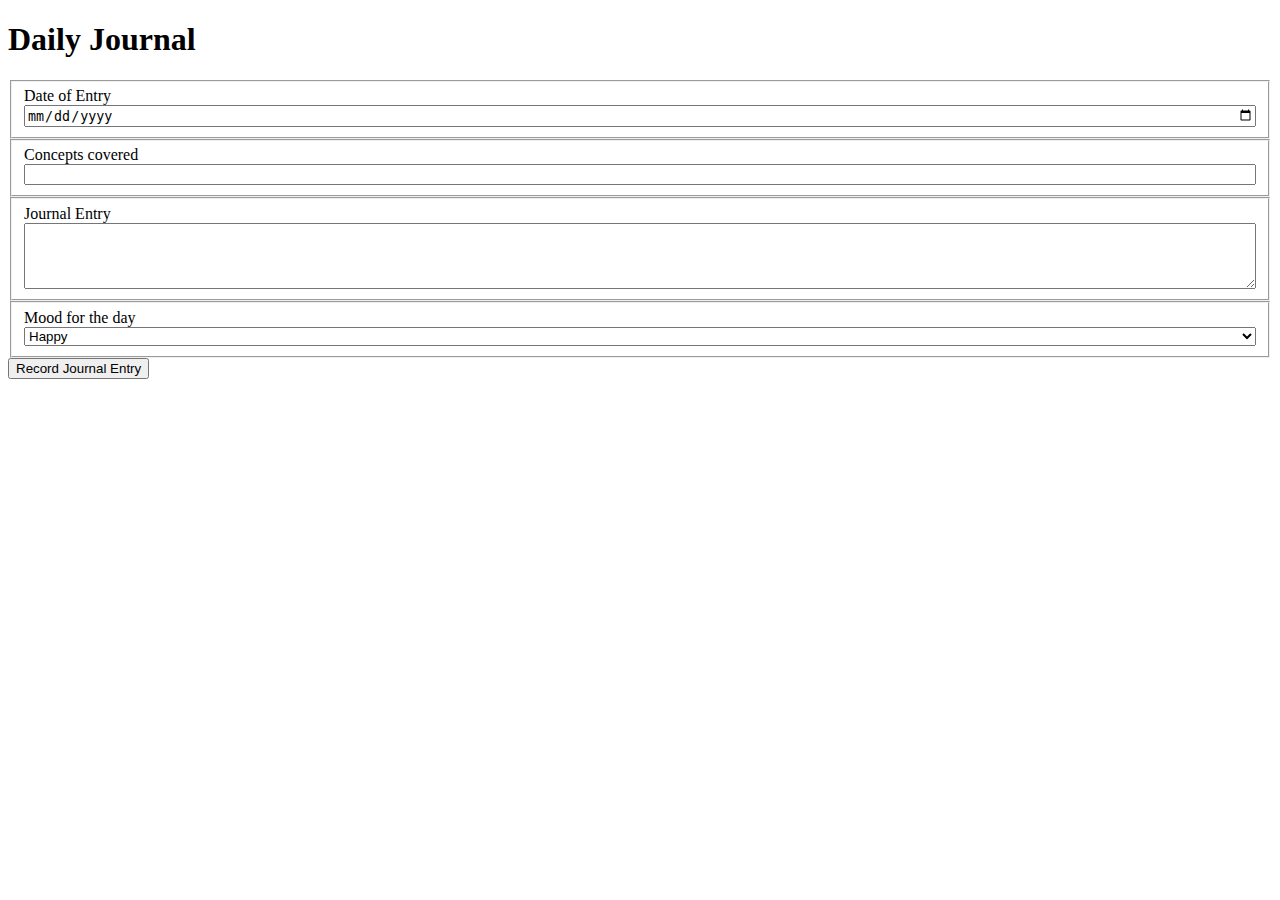
==== index.html @ 70911a8b "Push project to Git Hub" ====
<!DOCTYPE html>
<html lang="en">

<head>
    <meta charset="UTF-8">
    <meta name="viewport" content="width=device-width, initial-scale=1.0">
    <meta http-equiv="X-UA-Compatible" content="ie=edge">
    <link rel="stylesheet" href="scripts/">
    <link rel="stylesheet" type="text/css" media="screen" href="src/styles/journal.css">
    <link rel="stylesheet" href="scripts/app.js">
    <title>Daily Journal</title>
</head>

<body>
    <h1>Daily Journal</h1>
    <form action="">
        <fieldset>
            <label for="journalDate">Date of Entry</label>
            <input type="date" name="journalDate" id="journalDate">
        </fieldset>
        <fieldset>
            <label for="conceptsCovered">Concepts covered</label>
            <input type="text" name="conceptsCovered" id="conceptsCovered">
        </fieldset>
        <fieldset>
            <label for="journalEntry">Journal Entry</label>
            <textarea name="journalEntry" id="journalEntry" cols="30" rows="4"></textarea>
        </fieldset>
        <fieldset>
            <label for="mood">Mood for the day</label>
            <select name="mood" id="mood">
                <option value="happy">Happy</option>
                <option value="ok">Ok</option>
                <option value="sad">Sad</option>
            </select>
        </fieldset>
        <button onclick="" name="recordButton" id="recordButton">Record Journal Entry</button>
    </form>
</body>

</html>
---- src/styles/journal.css ----
fieldset {
    display: flex;
    flex-direction: column;
}
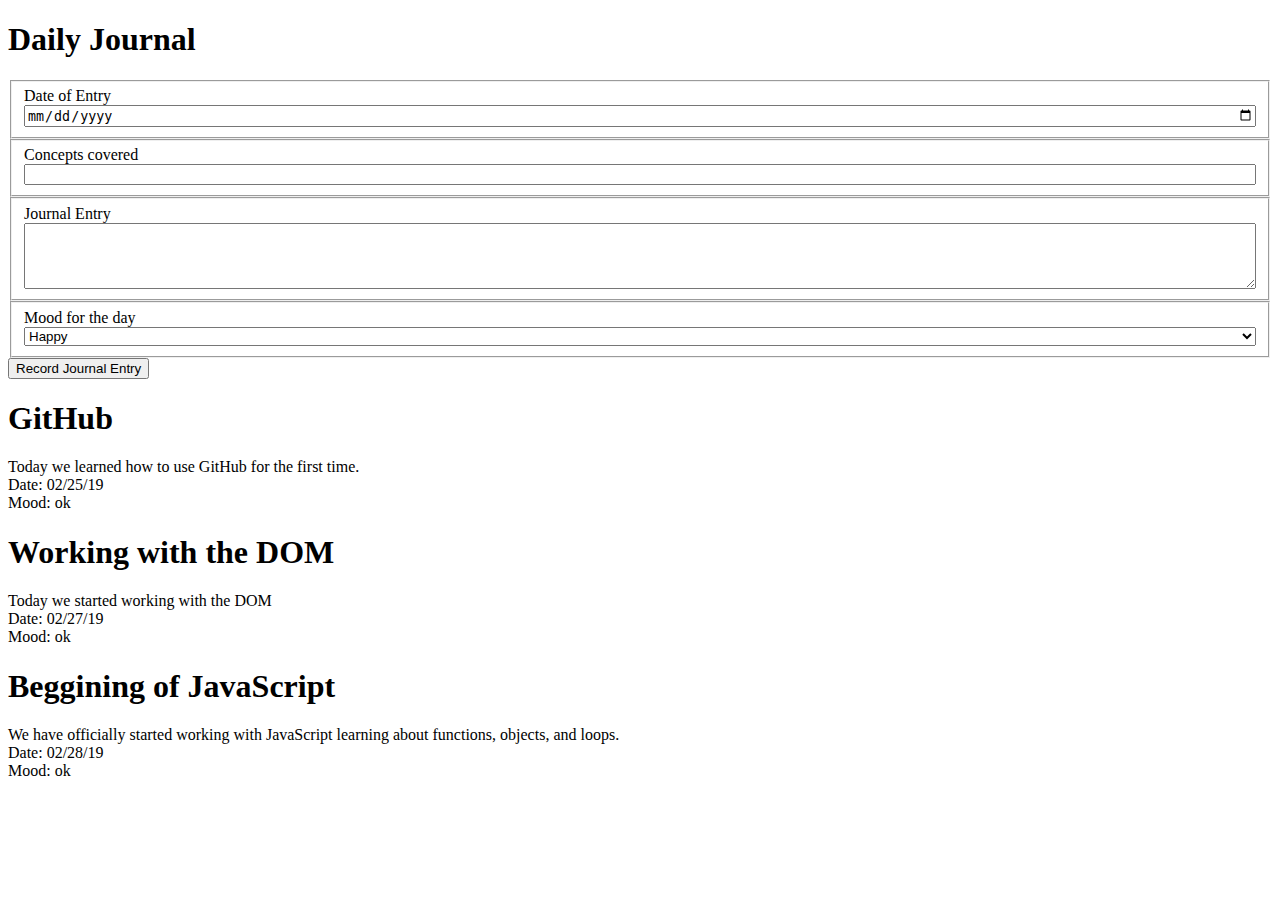
==== commit fa5adaa4: "completed daily-journal pt3." ====
--- a/index.html
+++ b/index.html
@@ -5,9 +5,7 @@
     <meta charset="UTF-8">
     <meta name="viewport" content="width=device-width, initial-scale=1.0">
     <meta http-equiv="X-UA-Compatible" content="ie=edge">
-    <link rel="stylesheet" href="scripts/">
-    <link rel="stylesheet" type="text/css" media="screen" href="src/styles/journal.css">
-    <link rel="stylesheet" href="scripts/app.js">
+    <link rel="stylesheet" type="text/css" media="screen" href="./journal.css">
     <title>Daily Journal</title>
 </head>
 
@@ -34,8 +32,16 @@
                 <option value="sad">Sad</option>
             </select>
         </fieldset>
-        <button onclick="" name="recordButton" id="recordButton">Record Journal Entry</button>
+        <button name="recordButton" id="recordButton">Record Journal Entry</button>
     </form>
+
+
+    <article class="entryLog">
+        <!-- <h1>${conceptsCovered}</h1>
+        <section>${journalEntry}</section>
+        <aside>${journalDate}</aside> -->
+    </article>
+    <script src="./scripts/journal.js"></script>
 </body>
 
 </html>--- a/journal.css
+++ b/journal.css
@@ -0,0 +1,4 @@
+fieldset {
+    display: flex;
+    flex-direction: column;
+}